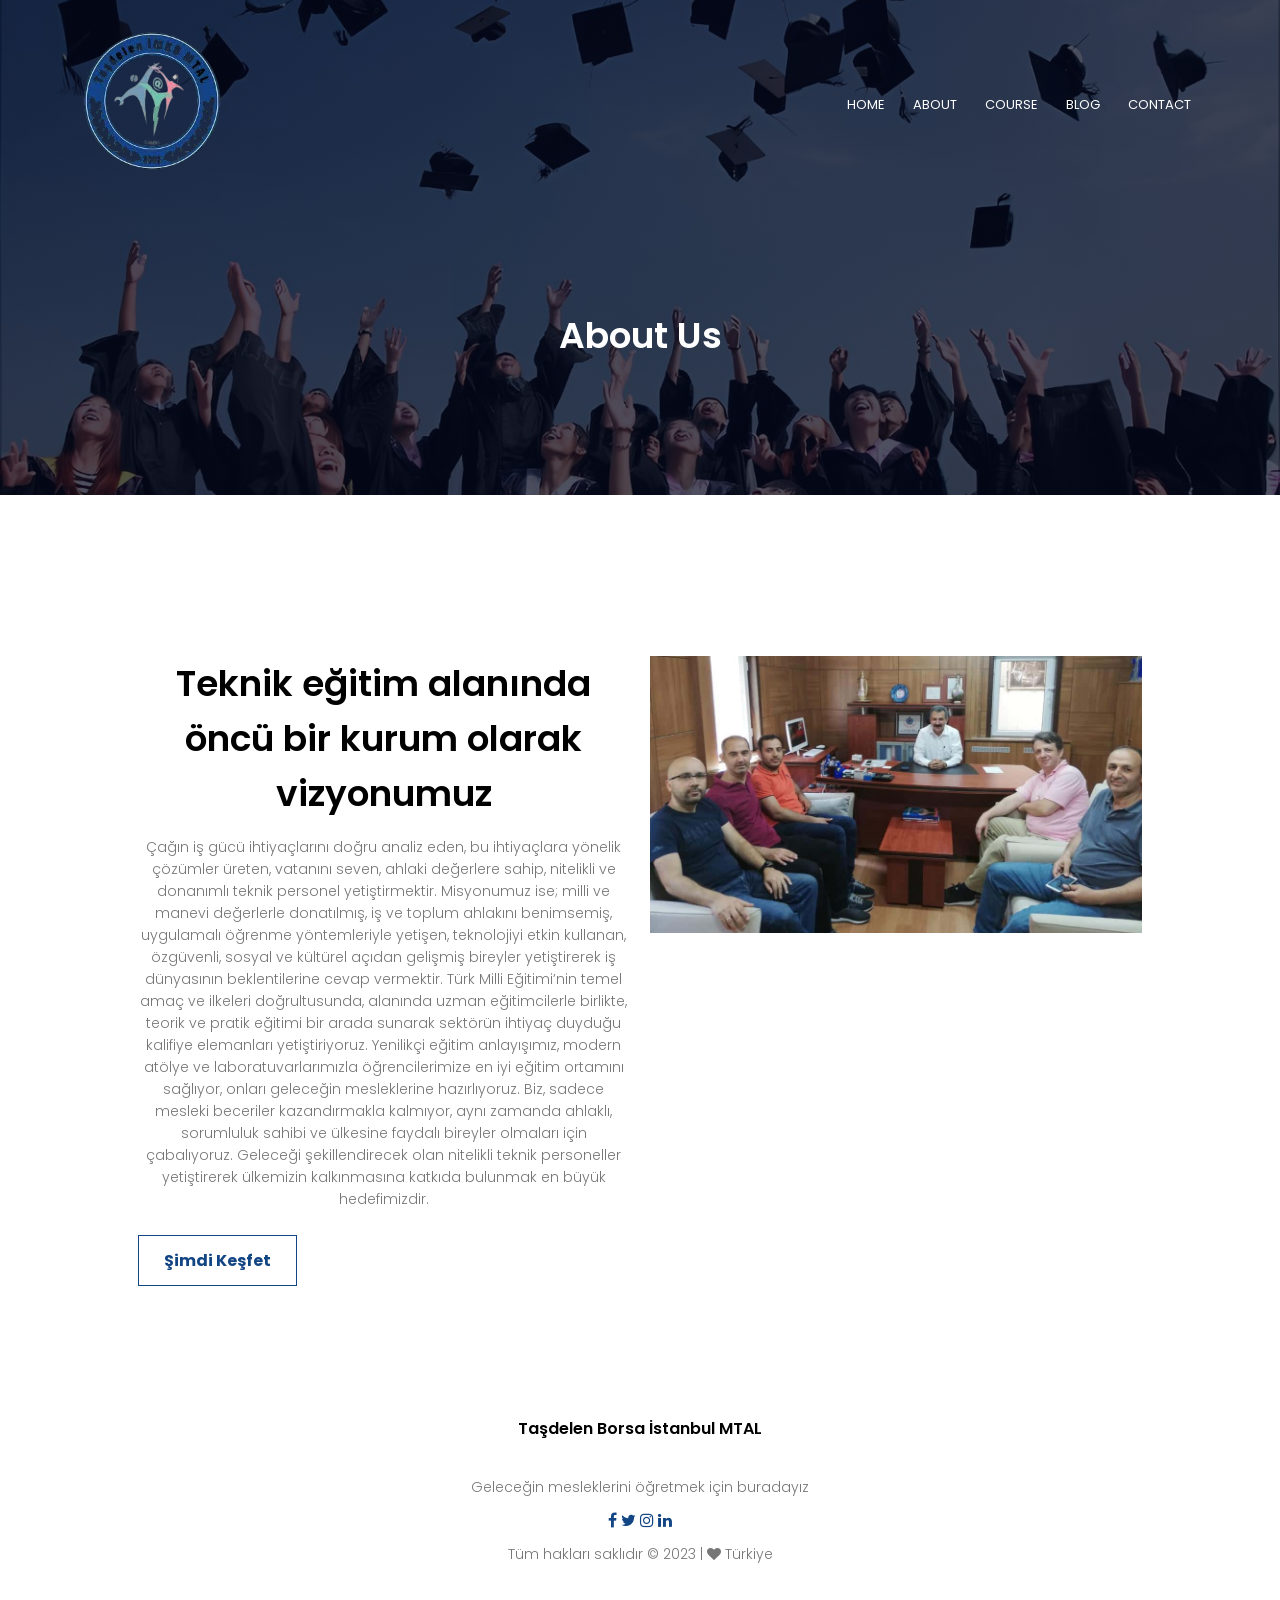
==== about.html @ cb66451c "about us screen finished" ====
<!DOCTYPE html>
<html lang="en">

<head>
    <meta charset="UTF-8">
    <meta name="viewport" content="width=device-width, initial-scale=1.0">
    <title>Taşdelen Borsa İstanbul Mesleki ve Teknik Anadolu Lisesi</title>
    <link rel="stylesheet" href="style.css">
    <script src="script.js"></script>
    <link href="https://fonts.googleapis.com/css2?family=Poppins:wght@100;200;300;400;500;600;700&display=swap"
        rel="stylesheet">
    <link rel="stylesheet" href="https://stackpath.bootstrapcdn.com/font-awesome/4.7.0/css/font-awesome.min.css">
</head>

<body>

    <!-- Header Section -->
    <section class="sub-header">
        <nav>
            <a href="index.html"><img src="images/logo-net.png" alt="School Logo"></a>
            <div class="nav-links" id="navLinks">
                <i class="fa fa-times" onclick="hideMenu()"></i>
                <ul>
                    <li><a href="index.html">HOME</a></li>
                    <li><a href="about.html">ABOUT</a></li>
                    <li><a href="courses.html">COURSE</a></li>
                    <li><a href="blog.html">BLOG</a></li>
                    <li><a href="contact.html">CONTACT</a></li>
                </ul>
            </div>
            <i class="fa fa-bars" onclick="showMenu()"></i>
        </nav>
        <h1>About Us</h1>
    </section>

    <!-- About us content -->

    <section class="about-us">
        <div class="row">
            <div class="about-col">
                <h1>Teknik eğitim alanında öncü bir kurum olarak vizyonumuz</h1>
                <p>Çağın iş gücü ihtiyaçlarını doğru analiz eden, bu ihtiyaçlara yönelik çözümler üreten, vatanını seven, ahlaki değerlere sahip, nitelikli ve donanımlı teknik personel yetiştirmektir. 
                    Misyonumuz ise; milli ve manevi değerlerle donatılmış, iş ve toplum ahlakını benimsemiş, uygulamalı öğrenme yöntemleriyle yetişen, teknolojiyi etkin kullanan, özgüvenli, sosyal ve kültürel açıdan gelişmiş bireyler yetiştirerek iş dünyasının beklentilerine cevap vermektir.
                    Türk Milli Eğitimi’nin temel amaç ve ilkeleri doğrultusunda, alanında uzman eğitimcilerle birlikte, teorik ve pratik eğitimi bir arada sunarak sektörün ihtiyaç duyduğu kalifiye elemanları yetiştiriyoruz.
                    Yenilikçi eğitim anlayışımız, modern atölye ve laboratuvarlarımızla öğrencilerimize en iyi eğitim ortamını sağlıyor, onları geleceğin mesleklerine hazırlıyoruz.
                    Biz, sadece mesleki beceriler kazandırmakla kalmıyor, aynı zamanda ahlaklı, sorumluluk sahibi ve ülkesine faydalı bireyler olmaları için çabalıyoruz.
                    Geleceği şekillendirecek olan nitelikli teknik personeller yetiştirerek ülkemizin kalkınmasına katkıda bulunmak en büyük hedefimizdir.
                </p>
                <a href="#" class="hero-btn">Şimdi Keşfet</a>
            </div>
            <div class="about-col">
                <img src="images/school.jpg" alt="Kurum Logosu">
            </div>
        </div>
    </section>

    <!-- Footer Section -->
    <footer class="footer">
        <div class="container">
            <h4>Taşdelen Borsa İstanbul MTAL</h4>
            <p>Geleceğin mesleklerini öğretmek için buradayız</p>

            <div class="social-icons">
                <a href="#"><i class="fa fa-facebook-f" style="color: #124584;"></i></a>
                <a href="#"><i class="fa fa-twitter" style="color: #124584;"></i></a>
                <a href="#"><i class="fa fa-instagram" style="color: #124584;"></i></a>
                <a href="#"><i class="fa fa-linkedin" style="color: #124584;"></i></a>
            </div>

            <div class="copyright">
                <p>Tüm hakları saklıdır &copy; 2023 | <span class="heart"><i class="fa fa-heart"></i></span> Türkiye</p>
            </div>
        </div>
    </footer>

</body>

</html>
---- style.css ----
* {
    margin: 0;
    padding: 0;
    font-family: 'Poppins', sans-serif;
}

.header {
    min-height: 100vh;
    width: 100%;
    background-image: linear-gradient(rgba(4, 9, 30, 0.7), rgba(4, 9, 30, 0.7)), url(images/bist_drone.jpg);
    background-position: center;
    background-size: cover;
    position: relative;
}

nav {
    display: flex;
    padding: 2% 6%;
    justify-content: space-between;
    align-items: center;
}

nav img {
    width: 150px;
}

.nav-links {
    flex: 1;
    text-align: right;
}

.nav-links ul li {
    list-style: none;
    display: inline-block;
    padding: 8px 12px;
    position: relative;
}

.nav-links ul li a {
    color: #ffff;
    text-decoration: none;
    font-size: 13px;
}

.nav-links ul li::after {
    content: '';
    width: 0%;
    height: 2px;
    background: #124584;
    display: block;
    margin: auto;
    transition: 0.5s;
}

.nav-links ul li:hover::after {
    width: 100%;
}

.text-box {
    width: 90%;
    color: #ffff;
    position: absolute;
    top: 50%;
    left: 50%;
    transform: translate(-50%, -50%);
    text-align: center;
}

.text-box h1 {
    font-size: 62px;
}

.text-box p {
    margin: 10px 0 40px;
    font-size: 20px;
    color: #ffff;
}

.hero-btn {
    display: inline-block;
    padding: 12px 25px;
    background: transparent;
    color: #124584;
    border: 1px solid #124584;
    text-decoration: none;
    font-weight: bold;
    transition: 0.3s ease;
}

nav .fa {
    display: none;
}

.hero-btn:hover {
    background: #124584;
    color: #fff;
}

@media(max-width:700px) {
    .text-box h1 {
        font-size: 20px;
    }

    .nav-links ul li {
        display: block;
    }

    .nav-links {
        position: absolute;
        background: #124584;
        height: 100vh;
        width: 200px;
        top: 0;
        right: -200px;
        text-align: left;
        z-index: 2;
        transition: 1s;
    }

    nav .fa {
        display: block;
        color: #ffff;
        margin: 10px;
        font-size: 22px;
        cursor: pointer;
    }

    .nav-links ul {
        padding: 30px;
    }
}

/*----- Area -----*/

.area {
    width: 80%;
    margin: auto;
    text-align: center;
    padding-top: 100px;
}

h1 {
    font-size: 36px;
    font-weight: 600;
    text-align: center;
}

p {
    color: #777;
    font-size: 14px;
    font-weight: 300;
    line-height: 22px;
    text-align: center;
    padding: 10px;
}

.row {
    margin-top: 5%;
    display: flex;
    justify-content: space-around;
}

.course-col {
    flex-basis: 31%;
    background: #a6c4e9;
    border-radius: 10px;
    margin-bottom: 5%;
    padding: 20px 12px;
    box-sizing: border-box;
    transition: 0.5s;
}

h3 {
    text-align: center;
    font-weight: 600;
    margin: 10px 0;
}

.course-col:hover {
    box-shadow: 0 0 20px 0px rgba(0, 0, 0, 1);
}

@media(max-width:700px) {
    .row {
        flex-direction: column;
    }
}

/*----- Campus -----*/

.campus {
    width: 80%;
    margin: auto;
    text-align: center;
    padding-top: 50px;
}

.campus-col {
    flex-basis: 32%;
    border-radius: 10px;
    margin-bottom: 30px;
    position: relative;
    overflow: hidden;
}

.campus-col img {
    width: 100%;
    display: block;
    height: 100%;
}

.layer {
    background: transparent;
    height: 100%;
    width: 100%;
    position: absolute;
    top: 0;
    left: 0;
    transition: 0.5s;
}

.layer:hover {
    background: #a6c4e995;
}

.layer h3 {
    width: 100%;
    font-weight: 600;
    color: #fff;
    font-size: 16px;
    bottom: 0;
    left: 50%;
    transform: translateX(-50%);
    position: absolute;
    opacity: 0;
    transition: 0.5s;
}

.layer:hover h3 {
    bottom: 49%;
    opacity: 1;
}

/*----- Facilities -----*/

.facilities {
    width: 80%;
    margin: auto;
    text-align: center;
    padding-top: 100px;
}

.facilities-col {
    flex-basis: 31%;
    border-radius: 10px;
    margin-bottom: 5%;
    text-align: left;
}

.facilities-col img {
    width: 100%;
    height: 60%;
    border-radius: 10px;
}

.facilities-col p {
    padding: 0;
}

.facilities-col h3 {
    margin-top: 16px;
    margin-bottom: 15px;
    text-align: center;
}

/*----- testimonials -----*/

.testimonials {
    width: 80%;
    margin: auto;
    padding-top: 100px;
    text-align: center;
}

.testimonials-col {
    flex-basis: 44%;
    border-radius: 10px;
    margin-bottom: 5%;
    text-align: center;
    background: #a6c4e9;
    padding: 10px;
    cursor: pointer;
    display: flex;
}

.testimonials-col img {
    height: 60px;
    width: 210px;
    margin-left: 3px;
    margin-right: 30px;
    border-radius: 50%;
}

.testimonials-col p {
    margin: 0;
}

.testimonials-col h3 {
    margin-top: 15px;
    text-align: left;
}

.testimonials-col .fa {
    color: #a6c4e9;
}

@media(max-width:700px) {
    .testimonials-col img {
        margin-left: 0px;
        margin-right: 15px;
    }
}

/*----- Call To Action -----*/

.cta {
    margin: 100px auto;
    width: 80%;
    background-image: linear-gradient(rgba(0, 0, 0, 0.7), rgba(0, 0, 0, 0.7)), url(images/bist_drone.jpg);
    background-position: center;
    background-size: cover;
    border-radius: 10px;
    padding: 100px 0 100px 0;
    text-align: center;
    padding: 100px 0;
}

.cta h1 {
    color: #fff;
    margin-bottom: 40px;
    padding: 0;
}

@media(max-width:700px) {
    .cta h1 {
        font-size: 24px;
    }
}

/*----- Footer -----*/

.footer {
    width: 100%;
    text-align: center;
    padding: 30px 0;
}

.footer h4 {
    margin-bottom: 25px;
    margin-top: 20px;
    font-weight: 600;
}

.icons .fa {
    color: #124584;
    margin: 0 13px;
    cursor: pointer;
    padding: 18px 0;
}

.fa-heart-o {
    color: #124584;
}

/*------ AboutUs ------*/
.sub-header {
    height: 55vh;
    width: 100%;
    background-image: linear-gradient(rgba(4, 9, 30, 0.7), rgba(4, 9, 30, 0.7)), url(images/mezun.jpg);
    background-position: center;
    background-size: cover;
    text-align: center;
    color: #fff;
}

.sub-header h1 {
    margin-top: 100px;
}

.about-us {
    width: 80%;
    margin: auto;
    padding-top: 80px;
    padding-bottom: 50px;
}

.about-col {
    flex-basis: 48%;
    padding: 30px 2px;
}

.about-col img{
    width: 100%;
}

.about-col h1{
    padding-top: 0;
}

.about-col p {
    padding: 15px 0 25px;
}

.blue-btn{
    color: #124584;
    border: 1px solid #124584;
    background: transparent;
}
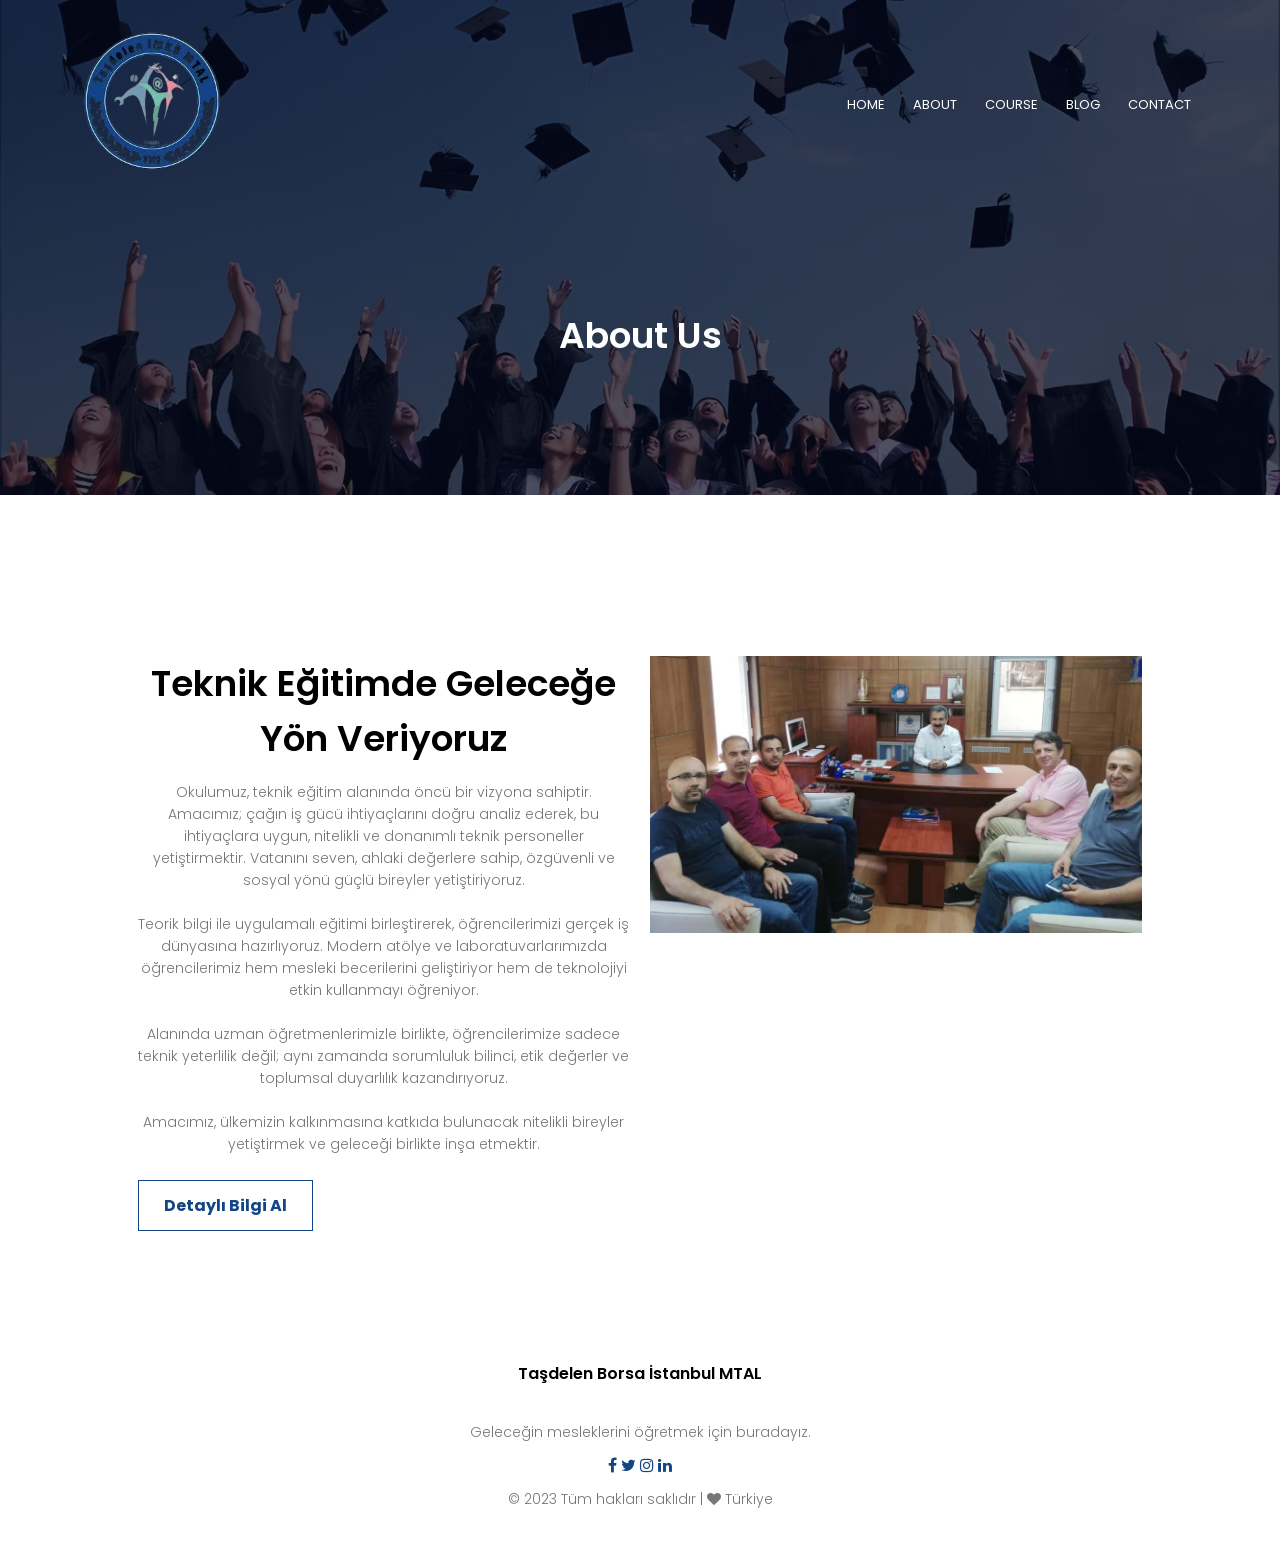
==== commit 7389fde1: "code all edit" ====
--- a/about.html
+++ b/about.html
@@ -1,5 +1,5 @@
 <!DOCTYPE html>
-<html lang="en">
+<html lang="tr">
 
 <head>
     <meta charset="UTF-8">
@@ -7,8 +7,7 @@
     <title>Taşdelen Borsa İstanbul Mesleki ve Teknik Anadolu Lisesi</title>
     <link rel="stylesheet" href="style.css">
     <script src="script.js"></script>
-    <link href="https://fonts.googleapis.com/css2?family=Poppins:wght@100;200;300;400;500;600;700&display=swap"
-        rel="stylesheet">
+    <link href="https://fonts.googleapis.com/css2?family=Poppins:wght@100;200;300;400;500;600;700&display=swap" rel="stylesheet">
     <link rel="stylesheet" href="https://stackpath.bootstrapcdn.com/font-awesome/4.7.0/css/font-awesome.min.css">
 </head>
 
@@ -38,18 +37,18 @@
     <section class="about-us">
         <div class="row">
             <div class="about-col">
-                <h1>Teknik eğitim alanında öncü bir kurum olarak vizyonumuz</h1>
-                <p>Çağın iş gücü ihtiyaçlarını doğru analiz eden, bu ihtiyaçlara yönelik çözümler üreten, vatanını seven, ahlaki değerlere sahip, nitelikli ve donanımlı teknik personel yetiştirmektir. 
-                    Misyonumuz ise; milli ve manevi değerlerle donatılmış, iş ve toplum ahlakını benimsemiş, uygulamalı öğrenme yöntemleriyle yetişen, teknolojiyi etkin kullanan, özgüvenli, sosyal ve kültürel açıdan gelişmiş bireyler yetiştirerek iş dünyasının beklentilerine cevap vermektir.
-                    Türk Milli Eğitimi’nin temel amaç ve ilkeleri doğrultusunda, alanında uzman eğitimcilerle birlikte, teorik ve pratik eğitimi bir arada sunarak sektörün ihtiyaç duyduğu kalifiye elemanları yetiştiriyoruz.
-                    Yenilikçi eğitim anlayışımız, modern atölye ve laboratuvarlarımızla öğrencilerimize en iyi eğitim ortamını sağlıyor, onları geleceğin mesleklerine hazırlıyoruz.
-                    Biz, sadece mesleki beceriler kazandırmakla kalmıyor, aynı zamanda ahlaklı, sorumluluk sahibi ve ülkesine faydalı bireyler olmaları için çabalıyoruz.
-                    Geleceği şekillendirecek olan nitelikli teknik personeller yetiştirerek ülkemizin kalkınmasına katkıda bulunmak en büyük hedefimizdir.
+                <h1>Teknik Eğitimde Geleceğe Yön Veriyoruz</h1>
+                <p>
+                    Okulumuz, teknik eğitim alanında öncü bir vizyona sahiptir. Amacımız; çağın iş gücü ihtiyaçlarını doğru analiz ederek, bu ihtiyaçlara uygun, nitelikli ve donanımlı teknik personeller yetiştirmektir. 
+                    Vatanını seven, ahlaki değerlere sahip, özgüvenli ve sosyal yönü güçlü bireyler yetiştiriyoruz. <br><br>
+                    Teorik bilgi ile uygulamalı eğitimi birleştirerek, öğrencilerimizi gerçek iş dünyasına hazırlıyoruz. Modern atölye ve laboratuvarlarımızda öğrencilerimiz hem mesleki becerilerini geliştiriyor hem de teknolojiyi etkin kullanmayı öğreniyor. <br><br>
+                    Alanında uzman öğretmenlerimizle birlikte, öğrencilerimize sadece teknik yeterlilik değil; aynı zamanda sorumluluk bilinci, etik değerler ve toplumsal duyarlılık kazandırıyoruz. <br><br>
+                    Amacımız, ülkemizin kalkınmasına katkıda bulunacak nitelikli bireyler yetiştirmek ve geleceği birlikte inşa etmektir.
                 </p>
-                <a href="#" class="hero-btn">Şimdi Keşfet</a>
+                <a href="#" class="hero-btn">Detaylı Bilgi Al</a>
             </div>
             <div class="about-col">
-                <img src="images/school.jpg" alt="Kurum Logosu">
+                <img src="images/school.jpg" alt="Okul Görseli">
             </div>
         </div>
     </section>
@@ -58,7 +57,7 @@
     <footer class="footer">
         <div class="container">
             <h4>Taşdelen Borsa İstanbul MTAL</h4>
-            <p>Geleceğin mesleklerini öğretmek için buradayız</p>
+            <p>Geleceğin mesleklerini öğretmek için buradayız.</p>
 
             <div class="social-icons">
                 <a href="#"><i class="fa fa-facebook-f" style="color: #124584;"></i></a>
@@ -68,7 +67,7 @@
             </div>
 
             <div class="copyright">
-                <p>Tüm hakları saklıdır &copy; 2023 | <span class="heart"><i class="fa fa-heart"></i></span> Türkiye</p>
+                <p>&copy; 2023 Tüm hakları saklıdır | <i class="fa fa-heart heart"></i> Türkiye</p>
             </div>
         </div>
     </footer>
--- a/style.css
+++ b/style.css
@@ -106,7 +106,7 @@
     }
 
     .nav-links {
-        position: absolute;
+        position: fixed;
         background: #124584;
         height: 100vh;
         width: 200px;
@@ -415,4 +415,146 @@
     color: #124584;
     border: 1px solid #124584;
     background: transparent;
-}+}
+
+/*-- Blog Content --*/
+
+.blog-content{
+    width: 80%;
+    margin: auto;
+    padding: 60px 0;
+}
+
+.blog-left{
+    flex-basis: 65%;
+}
+
+.blog-left img{
+    width: 100%;
+}
+
+.blog-left h2{
+    color: #222;
+    font-weight: 600;
+    margin: 30px 0;
+}
+
+.blog-left p{
+    color: #999;
+    padding: 0;
+}
+
+.blog-right{
+    flex-basis: 32%;
+}
+
+.blog-right h3{
+    background: #124584;
+    color: #fff;
+    padding: 7px 0;
+    font-size: 16px;
+    margin-bottom: 20px;
+}
+
+.blog-right div{
+    display: flex;
+    align-items: center;
+    justify-content: space-between;
+    color: #555;
+    padding: 8px;
+    box-sizing: border-box;
+}
+
+.comment-box{
+    border: 1px solid #ccc;
+    margin: 50px 0;
+    padding: 10px 20px;
+}
+
+.comment-box h3{
+    text-align: left;
+}
+
+.comment-form input, .comment-form textarea{
+    width: 100;
+    padding: 10px;
+    margin: 15px 0;
+    box-sizing: border-box;
+    border: none;
+    outline: none;
+    background: #f0f0f0;
+}
+
+.comment-form button{
+    margin: 10px 0;
+}
+
+@media(max-width: 700px) {
+    .sub-header h1 {
+        font-size: 24px;
+    }
+}
+
+/*------ ContactUs ------*/
+
+.location {
+    width: 80%;
+    margin: auto;
+    padding: 80px 0;
+}
+
+.location iframe {
+    width: 100%;
+    border: 0;
+}
+
+/* DÜZELTİLDİ: conteact-us → contact-us */
+.contact-us {
+    width: 80%;
+    margin: auto;
+}
+
+/* DÜZELTİLDİ: conteact-col → contact-col */
+.contact-col {
+    flex-basis: 48%;
+    margin-bottom: 30px;
+}
+
+/* İletişim bilgileri (ikon + metin) hizalaması */
+.contact-col div {
+    display: flex;
+    align-items: center;
+    margin-bottom: 40px;
+}
+
+/* FontAwesome ikonları */
+.contact-col div .fa {
+    font-size: 28px;
+    color: #124584;
+    margin-right: 20px;
+}
+
+/* Paragraf ve başlık */
+.contact-col div p {
+    margin: 0;
+    color: #555;
+}
+
+.contact-col div h5 {
+    font-size: 20px;
+    margin-bottom: 5px;
+    color: #124584;
+    font-weight: 600;
+}
+
+/* Input ve Textarea */
+.contact-col input, .contact-col textarea {
+    width: 100%;
+    padding: 15px;
+    margin-bottom: 17px;
+    outline: none;
+    border: 1px solid #ccc;
+    border-radius: 5px;
+    font-size: 14px;
+}
+ 
